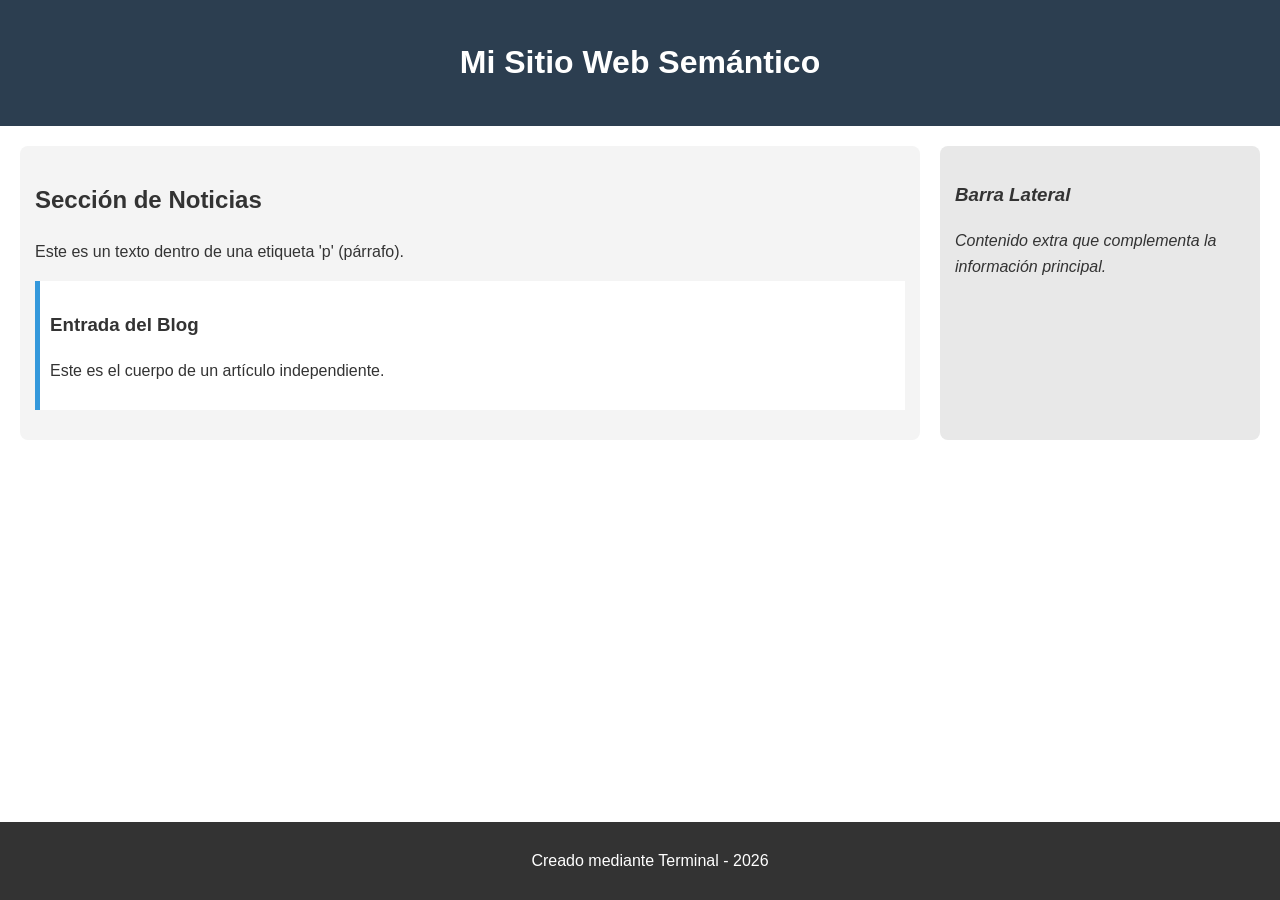
==== mi-proyecto-web/index.html @ 3822ac9a "web1" ====
<!DOCTYPE html>
<html lang="es">
<head>
    <meta charset="UTF-8">
    <title>Estructura Semántica Completa</title>
    <link rel="stylesheet" href="style.css">
</head>
<body>

    <header>
        <h1>Mi Sitio Web Semántico</h1>
    </header>

    <main>
        <section>
            <h2>Sección de Noticias</h2>
            <p>Este es un texto dentro de una etiqueta 'p' (párrafo).</p>

            <article>
                <h3>Entrada del Blog</h3>
                <p>Este es el cuerpo de un artículo independiente.</p>
            </article>
        </section>

        <aside>
            <h3>Barra Lateral</h3>
            <p>Contenido extra que complementa la información principal.</p>
        </aside>
    </main>

    <footer>
        <p>Creado mediante Terminal - 2026</p>
    </footer>

</body>
</html>
---- mi-proyecto-web/style.css ----
body { font-family: sans-serif; line-height: 1.6; margin: 0; color: #333; }
header { background: #2c3e50; color: white; padding: 1rem; text-align: center; }
main { display: flex; flex-wrap: wrap; padding: 20px; gap: 20px; }
section { flex: 3; background: #f4f4f4; padding: 15px; border-radius: 8px; }
article { background: white; margin-bottom: 15px; padding: 10px; border-left: 5px solid #3498db; }
aside { flex: 1; background: #e8e8e8; padding: 15px; border-radius: 8px; font-style: italic; }
footer { background: #333; color: white; text-align: center; padding: 10px; position: fixed; bottom: 0; width: 100%; }
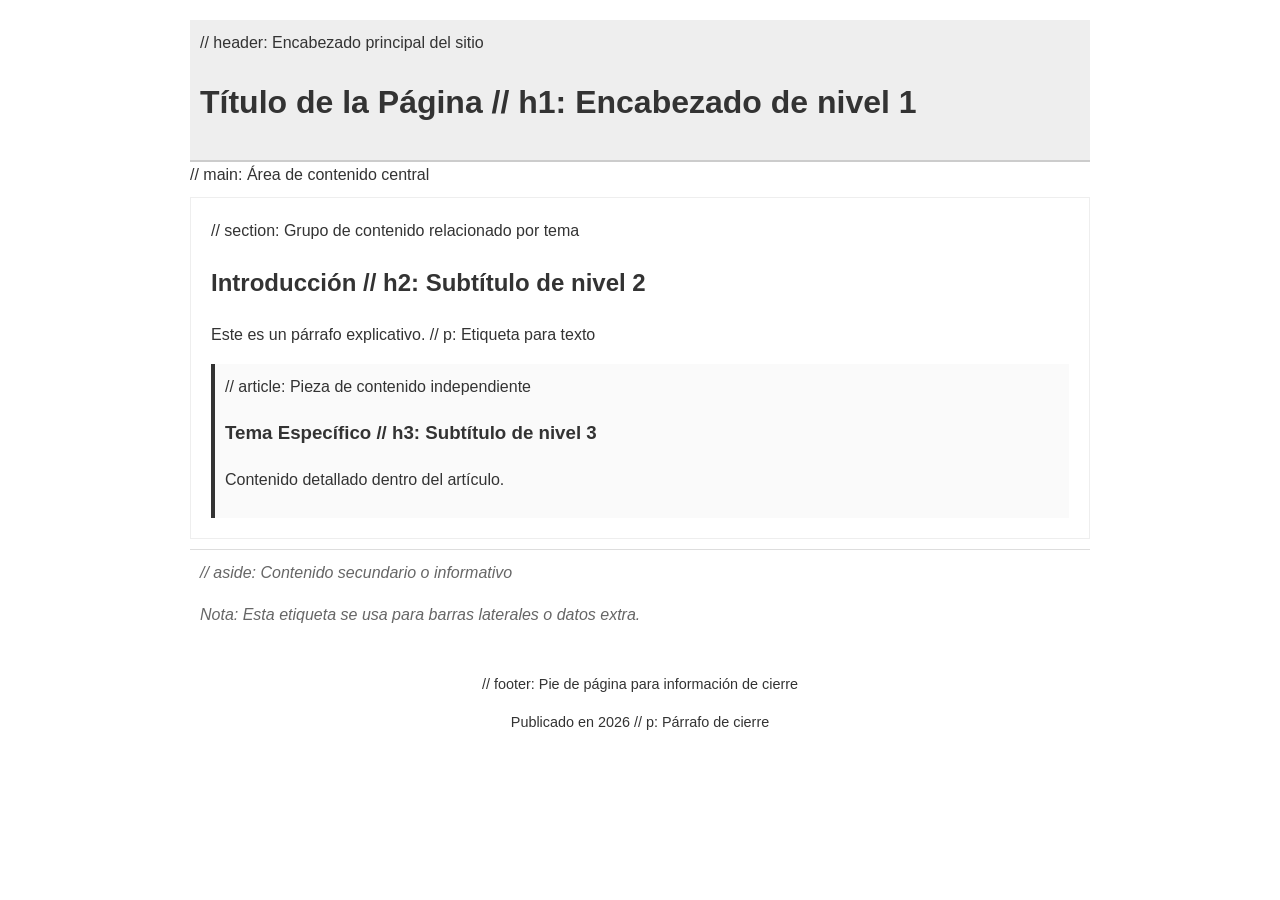
==== commit 74564523: "web3" ====
--- a/mi-proyecto-web/index.html
+++ b/mi-proyecto-web/index.html
@@ -2,34 +2,58 @@
 <html lang="es">
 <head>
     <meta charset="UTF-8">
-    <title>Estructura Semántica Completa</title>
+    <title>Estructura Base</title>
     <link rel="stylesheet" href="style.css">
 </head>
 <body>
 
-    <header>
-        <h1>Mi Sitio Web Semántico</h1>
+    <header> 
+
+// header: Encabezado principal del sitio
+
+        <h1>Título de la Página // h1: Encabezado de nivel 1</h1>
     </header>
 
-    <main>
-        <section>
-            <h2>Sección de Noticias</h2>
-            <p>Este es un texto dentro de una etiqueta 'p' (párrafo).</p>
+    <main> 
 
-            <article>
-                <h3>Entrada del Blog</h3>
-                <p>Este es el cuerpo de un artículo independiente.</p>
+// main: Área de contenido central
+        
+        <section> 
+
+// section: Grupo de contenido relacionado por tema
+
+            <h2>Introducción 
+                
+// h2: Subtítulo de nivel 2</h2>
+
+            <p>Este es un párrafo explicativo. 
+
+// p: Etiqueta para texto</p>
+
+            <article> 
+                
+// article: Pieza de contenido independiente
+                <h3>Tema Específico 
+                    
+// h3: Subtítulo de nivel 3</h3>
+
+                <p>Contenido detallado dentro del artículo.</p>
             </article>
         </section>
 
-        <aside>
-            <h3>Barra Lateral</h3>
-            <p>Contenido extra que complementa la información principal.</p>
+        <aside> 
+            
+// aside: Contenido secundario o informativo
+            <p>Nota: Esta etiqueta se usa para barras laterales o datos extra.</p>
         </aside>
+
     </main>
 
-    <footer>
-        <p>Creado mediante Terminal - 2026</p>
+    <footer> 
+        
+// footer: Pie de página para información de cierre
+
+        <p>Publicado en 2026 // p: Párrafo de cierre</p>
     </footer>
 
 </body>
--- a/mi-proyecto-web/style.css
+++ b/mi-proyecto-web/style.css
@@ -1,7 +1,6 @@
-body { font-family: sans-serif; line-height: 1.6; margin: 0; color: #333; }
-header { background: #2c3e50; color: white; padding: 1rem; text-align: center; }
-main { display: flex; flex-wrap: wrap; padding: 20px; gap: 20px; }
-section { flex: 3; background: #f4f4f4; padding: 15px; border-radius: 8px; }
-article { background: white; margin-bottom: 15px; padding: 10px; border-left: 5px solid #3498db; }
-aside { flex: 1; background: #e8e8e8; padding: 15px; border-radius: 8px; font-style: italic; }
-footer { background: #333; color: white; text-align: center; padding: 10px; position: fixed; bottom: 0; width: 100%; }
+body { font-family: sans-serif; line-height: 1.6; padding: 20px; color: #333; max-width: 900px; margin: auto; }
+header { background: #eee; padding: 10px; border-bottom: 2px solid #ccc; }
+section { padding: 20px; border: 1px solid #eee; margin: 10px 0; }
+article { background: #fafafa; padding: 10px; border-left: 4px solid #333; }
+aside { color: #666; font-style: italic; border-top: 1px solid #ddd; padding: 10px; }
+footer { text-align: center; font-size: 0.9em; margin-top: 20px; }
